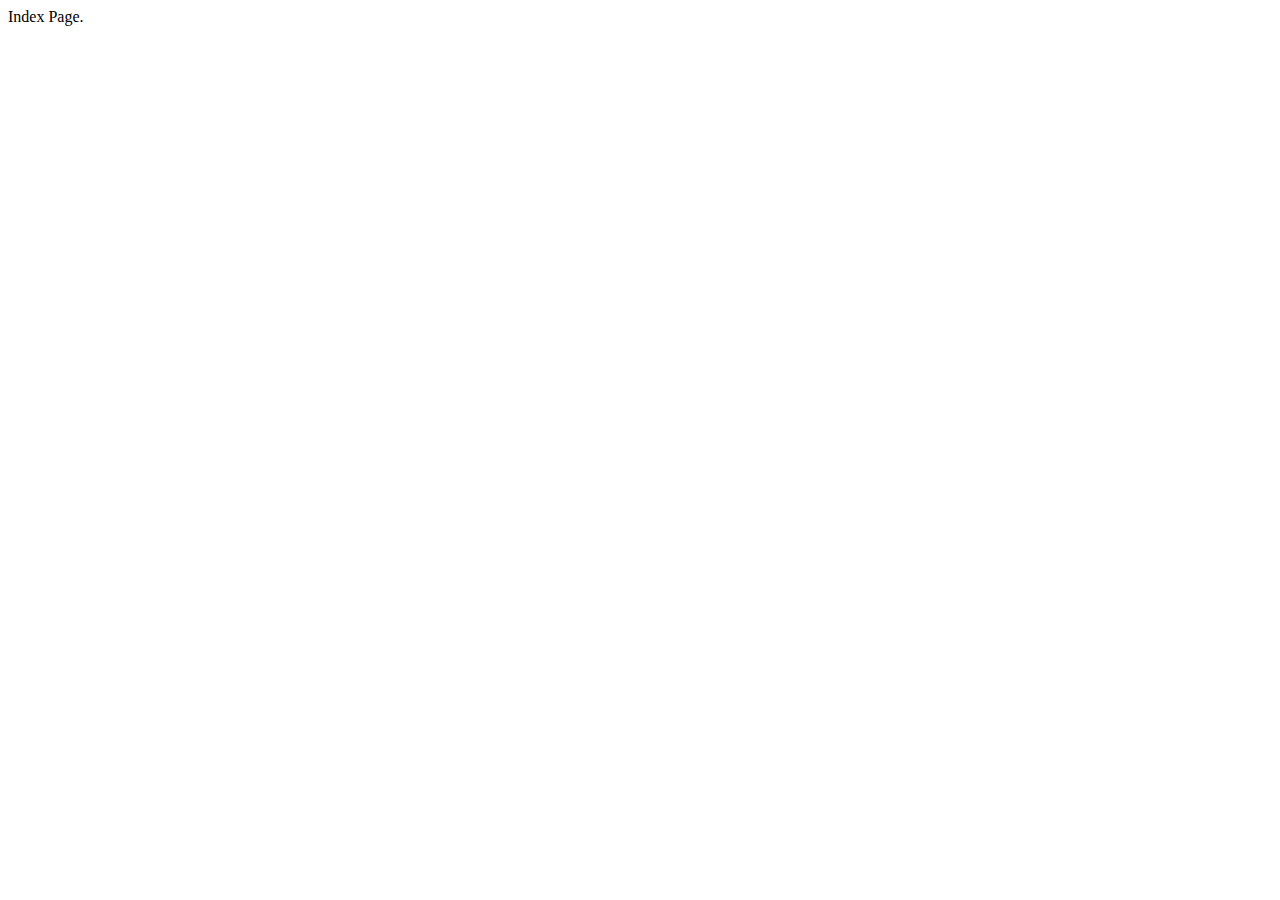
==== src/main/resources/templates/index.html @ c44f0c35 "Temporary routings for index, login and logout" ====
<!DOCTYPE html>
<html lang="en" xmlns:th="http://www.w3.org/1999/xhtml">
<head>
    <meta charset="UTF-8">
    <link th:href="@{/css/styles.css}" rel="stylesheet" />
    <title>Title</title>
</head>
<body>
<div class="red">
    Index Page.
</div>
</body>
</html>
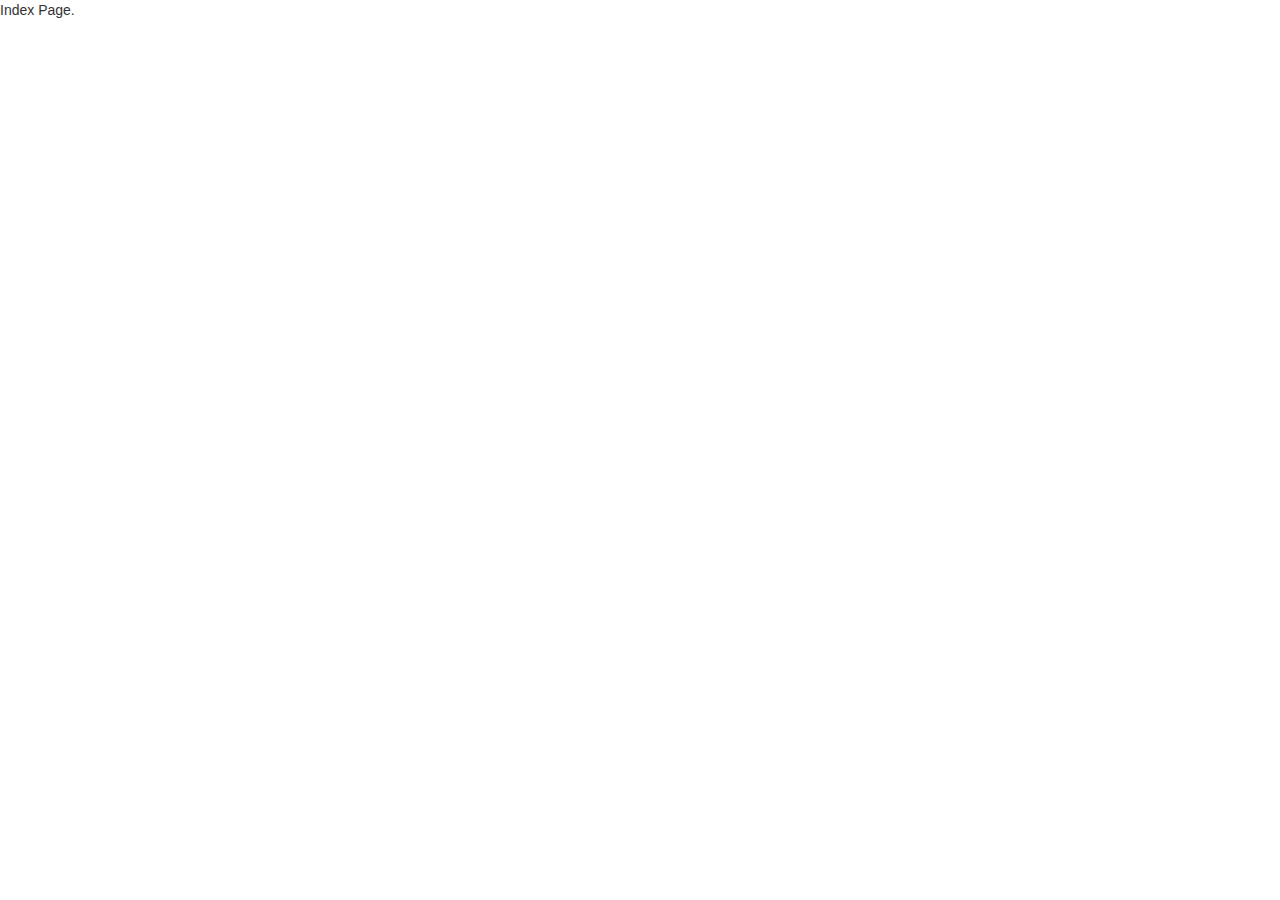
==== commit 31ce1ad4: "Created Login page" ====
--- a/src/main/resources/templates/index.html
+++ b/src/main/resources/templates/index.html
@@ -3,6 +3,7 @@
 <head>
     <meta charset="UTF-8">
     <link th:href="@{/css/styles.css}" rel="stylesheet" />
+    <link rel="stylesheet" href="https://stackpath.bootstrapcdn.com/bootstrap/3.4.1/css/bootstrap.min.css" integrity="sha384-HSMxcRTRxnN+Bdg0JdbxYKrThecOKuH5zCYotlSAcp1+c8xmyTe9GYg1l9a69psu" crossorigin="anonymous">
     <title>Title</title>
 </head>
 <body>
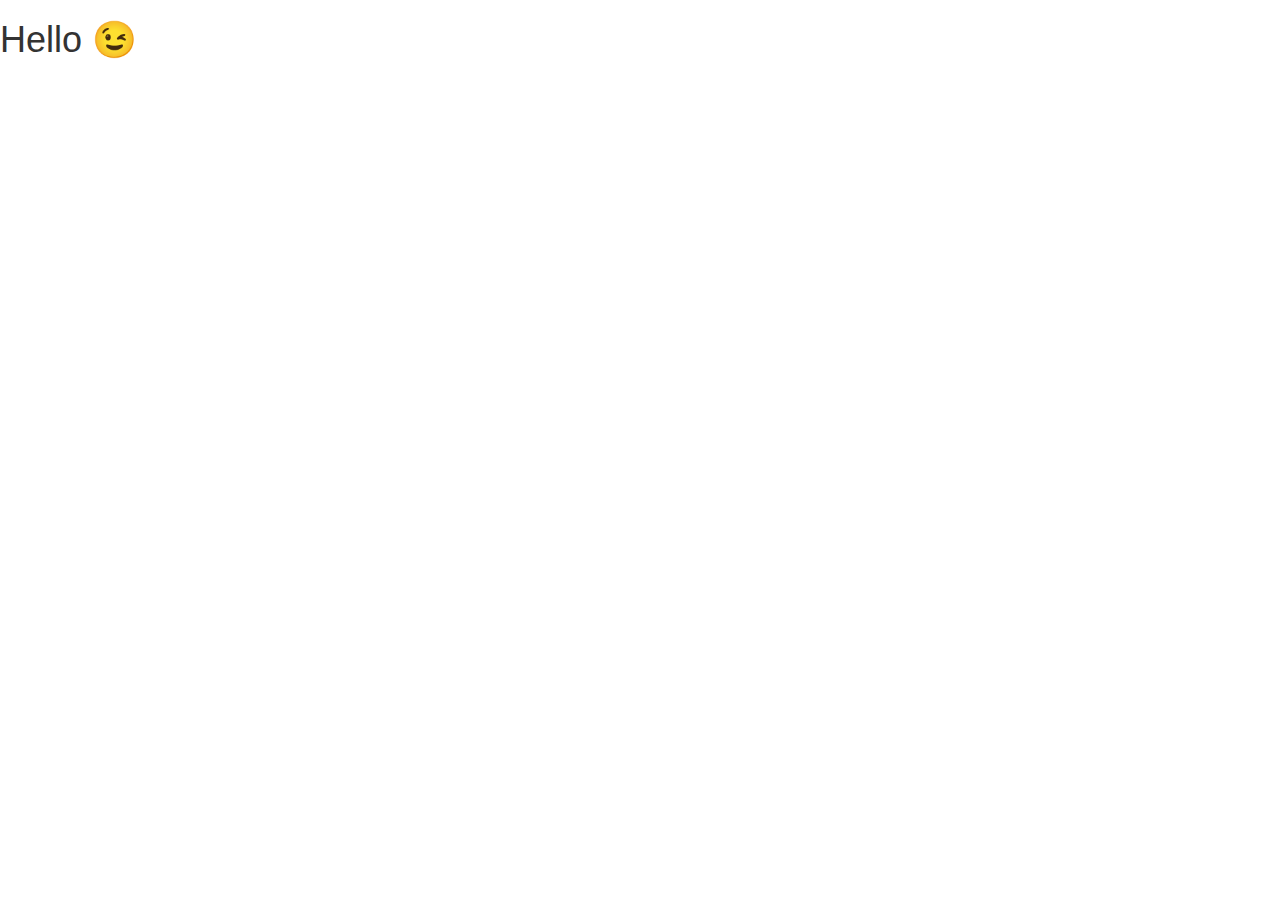
==== commit d08db04a: "Created User Dashboard" ====
--- a/src/main/resources/templates/index.html
+++ b/src/main/resources/templates/index.html
@@ -4,11 +4,12 @@
     <meta charset="UTF-8">
     <link th:href="@{/css/styles.css}" rel="stylesheet" />
     <link rel="stylesheet" href="https://stackpath.bootstrapcdn.com/bootstrap/3.4.1/css/bootstrap.min.css" integrity="sha384-HSMxcRTRxnN+Bdg0JdbxYKrThecOKuH5zCYotlSAcp1+c8xmyTe9GYg1l9a69psu" crossorigin="anonymous">
-    <title>Title</title>
+    <title>Home</title>
 </head>
 <body>
-<div class="red">
-    Index Page.
-</div>
+<h1>Hello 😉</h1>
+
+
+
 </body>
 </html>